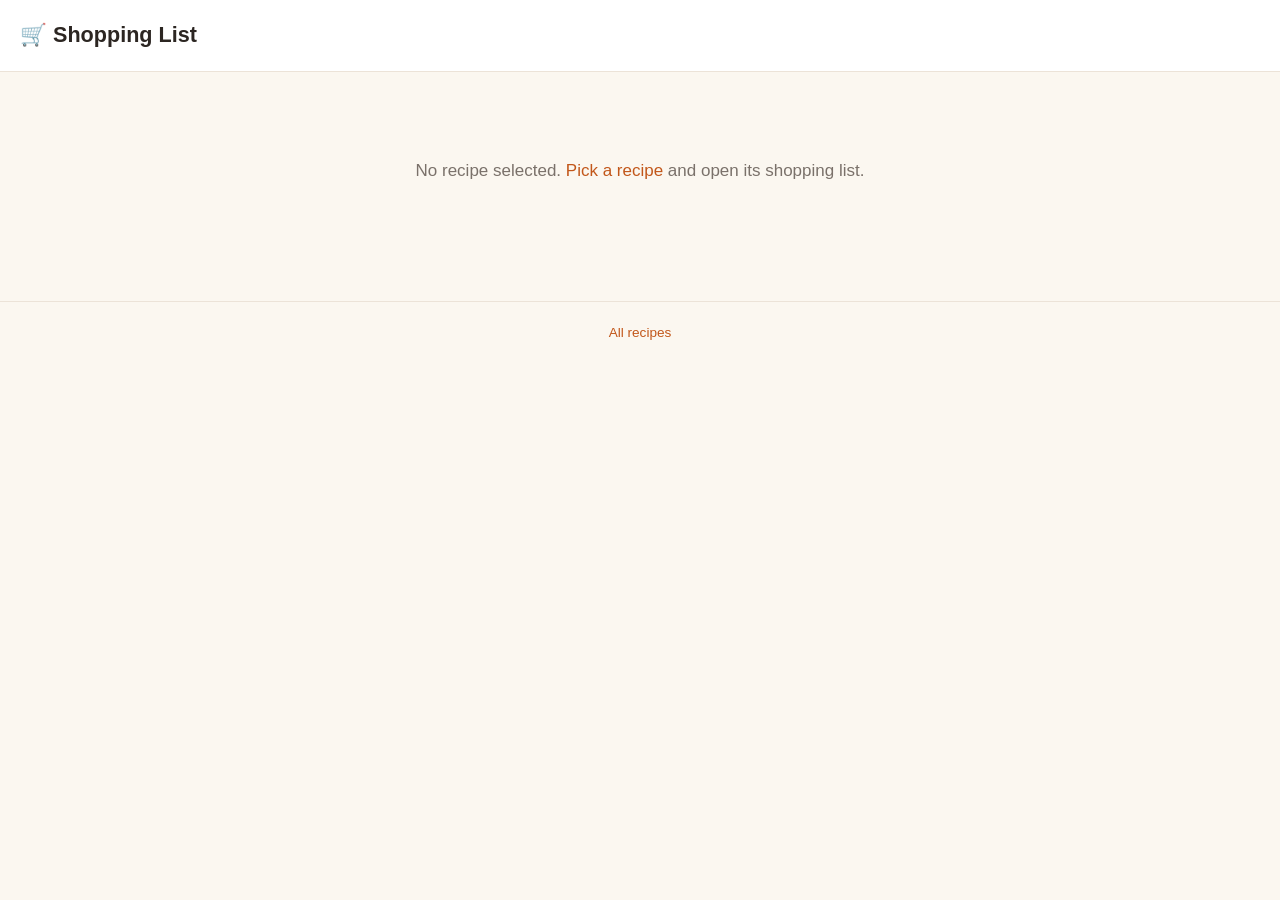
==== list.html @ 125d530e "Recipe site: gyro + alfredo, mobile shopping lists Static site (HTML/CSS/JS + recipes.json) served s" ====
<!doctype html>
<html lang="en">
<head>
  <meta charset="utf-8">
  <meta name="viewport" content="width=device-width, initial-scale=1">
  <title>Shopping List</title>
  <link rel="stylesheet" href="style.css">
  <link rel="icon" href="data:image/svg+xml,<svg xmlns='http://www.w3.org/2000/svg' viewBox='0 0 100 100'><text y='.9em' font-size='90'>🛒</text></svg>">
</head>
<body>
  <header class="site-header">
    <a href="#" id="brand" class="brand">🛒 Shopping List</a>
  </header>

  <main id="app">
    <p class="loading">Loading…</p>
  </main>

  <footer class="site-footer">
    <p><a href="index.html">All recipes</a></p>
  </footer>

  <script>
  "use strict";
  const app = document.getElementById("app");
  const params = new URLSearchParams(location.search);
  const id = params.get("r");

  function escapeHtml(s) {
    return String(s)
      .replace(/&/g, "&amp;").replace(/</g, "&lt;").replace(/>/g, "&gt;")
      .replace(/"/g, "&quot;").replace(/'/g, "&#39;");
  }

  const storeKey = (rid) => "shoplist:" + rid;
  function loadChecked(rid) {
    try { return new Set(JSON.parse(localStorage.getItem(storeKey(rid)) || "[]")); }
    catch (e) { return new Set(); }
  }
  function saveChecked(rid, set) {
    try { localStorage.setItem(storeKey(rid), JSON.stringify([...set])); } catch (e) {}
  }

  if (!id) {
    app.innerHTML = '<p class="empty">No recipe selected. <a href="index.html">Pick a recipe</a> and open its shopping list.</p>';
  } else {
    fetch("recipes.json", { cache: "no-cache" })
      .then((r) => { if (!r.ok) throw new Error("HTTP " + r.status); return r.json(); })
      .then((data) => {
        const recipe = (data || []).find((x) => x.id === id);
        if (!recipe || !recipe.shopping) {
          app.innerHTML = '<p class="empty">No shopping list for this recipe.</p>';
          return;
        }
        render(recipe);
      })
      .catch((err) => {
        app.innerHTML = '<p class="empty">Could not load list — ' + escapeHtml(err.message) + '</p>';
      });
  }

  function render(recipe) {
    document.title = "Shopping · " + recipe.title;
    document.getElementById("brand").textContent = "🛒 " + recipe.title;

    const checked = loadChecked(recipe.id);
    // Build a stable key for each item so ticks survive reloads.
    let n = 0;
    const sections = recipe.shopping.map((sec) => {
      const items = (sec.items || []).map((it) => {
        const key = "i" + (n++);
        const on = checked.has(key);
        return (
          '<li class="shop-item' + (on ? " done" : "") + '" data-key="' + key + '">' +
          '<span class="check"></span>' +
          '<span class="shop-body">' +
          '<span class="shop-name">' + escapeHtml(it.name) + "</span>" +
          (it.hint ? '<span class="shop-hint">' + escapeHtml(it.hint) + "</span>" : "") +
          (it.amt ? '<span class="shop-amt">' + escapeHtml(it.amt) + "</span>" : "") +
          "</span></li>"
        );
      }).join("");
      return (
        '<section class="shop-section"><h2 class="shop-head">' +
        escapeHtml(sec.section) + "</h2><ul class=\"shop-list\">" + items + "</ul></section>"
      );
    }).join("");

    app.innerHTML =
      '<a class="back" href="index.html#/recipe/' + encodeURIComponent(recipe.id) + '">← ' + escapeHtml(recipe.title) + "</a>" +
      '<div class="progress-wrap"><div class="progress-num"><span id="got">0</span>/<span id="total">0</span></div>' +
      '<div class="progress-track"><div class="progress-fill" id="fill"></div></div>' +
      '<button class="reset-btn" id="reset">Reset</button></div>' +
      sections;

    const items = [...app.querySelectorAll(".shop-item")];
    const got = document.getElementById("got");
    const total = document.getElementById("total");
    const fill = document.getElementById("fill");
    total.textContent = items.length;

    function update() {
      const done = items.filter((i) => i.classList.contains("done")).length;
      got.textContent = done;
      fill.style.width = (items.length ? Math.round((done / items.length) * 100) : 0) + "%";
    }
    items.forEach((li) => {
      li.addEventListener("click", () => {
        li.classList.toggle("done");
        const key = li.dataset.key;
        if (li.classList.contains("done")) checked.add(key); else checked.delete(key);
        saveChecked(recipe.id, checked);
        update();
      });
    });
    document.getElementById("reset").addEventListener("click", () => {
      items.forEach((i) => i.classList.remove("done"));
      checked.clear();
      saveChecked(recipe.id, checked);
      update();
    });
    update();
  }
  </script>
</body>
</html>
---- style.css ----
:root {
  --bg: #fbf7f0;
  --card: #ffffff;
  --ink: #2c2622;
  --muted: #7a716a;
  --accent: #c2571a;
  --accent-soft: #f3e3d6;
  --border: #ece3d8;
  --shadow: 0 1px 3px rgba(60, 40, 20, 0.08), 0 6px 18px rgba(60, 40, 20, 0.05);
  --radius: 14px;
  --maxw: 820px;
}

* { box-sizing: border-box; }

html { -webkit-text-size-adjust: 100%; }

body {
  margin: 0;
  background: var(--bg);
  color: var(--ink);
  font: 17px/1.6 -apple-system, BlinkMacSystemFont, "Segoe UI", Roboto, Helvetica, Arial, sans-serif;
}

a { color: var(--accent); text-decoration: none; }
a:hover { text-decoration: underline; }

.site-header {
  border-bottom: 1px solid var(--border);
  background: var(--card);
}
.brand {
  display: inline-block;
  max-width: var(--maxw);
  margin: 0 auto;
  padding: 18px 20px;
  width: 100%;
  font-size: 1.35rem;
  font-weight: 700;
  color: var(--ink);
}
.brand:hover { text-decoration: none; }

main {
  max-width: var(--maxw);
  margin: 0 auto;
  padding: 28px 20px 60px;
}

.loading { color: var(--muted); }

/* Search + filters */
.toolbar { margin-bottom: 24px; }
.search {
  width: 100%;
  padding: 13px 16px;
  font-size: 1rem;
  border: 1px solid var(--border);
  border-radius: var(--radius);
  background: var(--card);
  color: var(--ink);
  box-shadow: var(--shadow);
}
.search:focus { outline: 2px solid var(--accent); outline-offset: 1px; }

.tags-row { display: flex; flex-wrap: wrap; gap: 8px; margin-top: 14px; }
.tag-chip {
  border: 1px solid var(--border);
  background: var(--card);
  color: var(--muted);
  padding: 5px 12px;
  border-radius: 999px;
  font-size: 0.85rem;
  cursor: pointer;
}
.tag-chip:hover { border-color: var(--accent); color: var(--accent); }
.tag-chip.active { background: var(--accent); border-color: var(--accent); color: #fff; }

/* Recipe cards grid */
.grid {
  display: grid;
  grid-template-columns: repeat(auto-fill, minmax(230px, 1fr));
  gap: 16px;
}
.card {
  display: block;
  background: var(--card);
  border: 1px solid var(--border);
  border-radius: var(--radius);
  padding: 18px 20px;
  box-shadow: var(--shadow);
  color: var(--ink);
  transition: transform 0.12s ease, box-shadow 0.12s ease;
}
.card:hover {
  text-decoration: none;
  transform: translateY(-2px);
  box-shadow: 0 2px 6px rgba(60,40,20,0.1), 0 12px 28px rgba(60,40,20,0.09);
}
.card h2 { margin: 0 0 6px; font-size: 1.15rem; }
.card p { margin: 0 0 12px; color: var(--muted); font-size: 0.94rem; }
.card .meta { font-size: 0.82rem; color: var(--muted); }

.mini-tags { display: flex; flex-wrap: wrap; gap: 6px; margin-top: 12px; }
.mini-tag {
  font-size: 0.72rem;
  background: var(--accent-soft);
  color: var(--accent);
  padding: 3px 9px;
  border-radius: 999px;
}

.empty { color: var(--muted); text-align: center; padding: 40px 0; }

/* Recipe detail */
.back { display: inline-block; margin-bottom: 18px; font-size: 0.92rem; }
.recipe-title { margin: 0 0 8px; font-size: 2rem; line-height: 1.2; }
.recipe-desc { margin: 0 0 18px; color: var(--muted); font-size: 1.05rem; }

.stats {
  display: flex;
  flex-wrap: wrap;
  gap: 22px;
  padding: 16px 20px;
  background: var(--card);
  border: 1px solid var(--border);
  border-radius: var(--radius);
  box-shadow: var(--shadow);
  margin-bottom: 26px;
}
.stat .label { display: block; font-size: 0.72rem; text-transform: uppercase; letter-spacing: 0.05em; color: var(--muted); }
.stat .value { font-weight: 600; }

.section-title {
  font-size: 1.25rem;
  margin: 28px 0 12px;
  padding-bottom: 8px;
  border-bottom: 2px solid var(--accent-soft);
}

.ing-group {
  font-size: 0.78rem;
  text-transform: uppercase;
  letter-spacing: 0.06em;
  color: var(--accent);
  margin: 20px 0 4px;
}
.ing-group:first-of-type { margin-top: 4px; }

.ingredients { list-style: none; padding: 0; margin: 0; }
.ingredients li {
  padding: 8px 0 8px 30px;
  position: relative;
  border-bottom: 1px solid var(--border);
}
.ingredients li:before {
  content: "";
  position: absolute;
  left: 6px; top: 16px;
  width: 8px; height: 8px;
  border-radius: 50%;
  background: var(--accent);
}

.steps { padding-left: 0; margin: 0; counter-reset: step; list-style: none; }
.steps li {
  position: relative;
  padding: 4px 0 18px 46px;
  counter-increment: step;
}
.steps li:before {
  content: counter(step);
  position: absolute;
  left: 0; top: 0;
  width: 30px; height: 30px;
  background: var(--accent);
  color: #fff;
  border-radius: 50%;
  display: grid;
  place-items: center;
  font-size: 0.9rem;
  font-weight: 700;
}

.variations { padding-left: 22px; margin: 0; }
.variations li { padding: 6px 0; }

.notes {
  margin-top: 24px;
  padding: 16px 20px;
  background: var(--accent-soft);
  border-radius: var(--radius);
  font-size: 0.96rem;
}
.notes strong { color: var(--accent); }

.detail-actions {
  float: right;
  display: flex;
  gap: 10px;
}
.print-btn, .shop-btn {
  border: 1px solid var(--border);
  background: var(--card);
  color: var(--muted);
  padding: 7px 14px;
  border-radius: 999px;
  font-size: 0.85rem;
  cursor: pointer;
  line-height: 1.4;
}
.print-btn:hover, .shop-btn:hover { border-color: var(--accent); color: var(--accent); text-decoration: none; }
.shop-btn { background: var(--accent); border-color: var(--accent); color: #fff; }
.shop-btn:hover { color: #fff; opacity: 0.9; }

/* Shopping list page */
.progress-wrap {
  display: flex;
  align-items: center;
  gap: 16px;
  margin: 6px 0 26px;
  padding: 14px 0;
  border-top: 2px solid var(--border);
  border-bottom: 2px solid var(--border);
}
.progress-num { font-weight: 700; font-size: 1.2rem; white-space: nowrap; }
.progress-track { flex: 1; height: 8px; background: var(--accent-soft); border-radius: 20px; overflow: hidden; }
.progress-fill { height: 100%; width: 0; background: var(--accent); transition: width 0.2s ease; }
.reset-btn {
  border: 1px solid var(--border);
  background: var(--card);
  color: var(--muted);
  padding: 6px 12px;
  border-radius: 999px;
  font-size: 0.8rem;
  cursor: pointer;
}
.reset-btn:hover { border-color: var(--accent); color: var(--accent); }

.shop-section { margin-bottom: 22px; }
.shop-head {
  font-size: 0.82rem;
  text-transform: uppercase;
  letter-spacing: 0.06em;
  color: var(--accent);
  padding-bottom: 6px;
  margin: 0 0 4px;
  border-bottom: 1.5px solid var(--border);
}
.shop-list { list-style: none; padding: 0; margin: 0; }
.shop-item {
  display: flex;
  align-items: flex-start;
  gap: 14px;
  padding: 14px 4px;
  border-bottom: 1px solid var(--border);
  cursor: pointer;
  user-select: none;
  -webkit-tap-highlight-color: transparent;
}
.shop-item:last-child { border-bottom: none; }
.check {
  flex: none;
  width: 26px; height: 26px;
  margin-top: 1px;
  border: 2px solid var(--accent);
  border-radius: 6px;
  position: relative;
  transition: background 0.15s;
}
.shop-item.done .check { background: var(--accent); }
.shop-item.done .check:after {
  content: "";
  position: absolute;
  left: 8px; top: 3px;
  width: 6px; height: 12px;
  border: solid #fff;
  border-width: 0 3px 3px 0;
  transform: rotate(45deg);
}
.shop-body { flex: 1; display: flex; flex-direction: column; }
.shop-name { font-size: 1.05rem; }
.shop-hint { font-size: 0.85rem; color: var(--muted); font-style: italic; }
.shop-amt { font-size: 0.8rem; color: var(--accent); margin-top: 2px; }
.shop-item.done .shop-name { text-decoration: line-through; color: var(--muted); }
.shop-item.done .shop-hint, .shop-item.done .shop-amt, .shop-item.done .check { opacity: 0.55; }

.site-footer {
  border-top: 1px solid var(--border);
  color: var(--muted);
  font-size: 0.85rem;
  text-align: center;
  padding: 20px;
}
.site-footer p { margin: 0; }

@media (max-width: 480px) {
  .recipe-title { font-size: 1.6rem; }
  .stats { gap: 16px; }
}

@media print {
  .site-header, .site-footer, .back, .detail-actions, .progress-track, .reset-btn { display: none; }
  body { background: #fff; }
  .card, .stats, .notes { box-shadow: none; }
  main { padding-top: 0; }
  .shop-item { break-inside: avoid; }
}
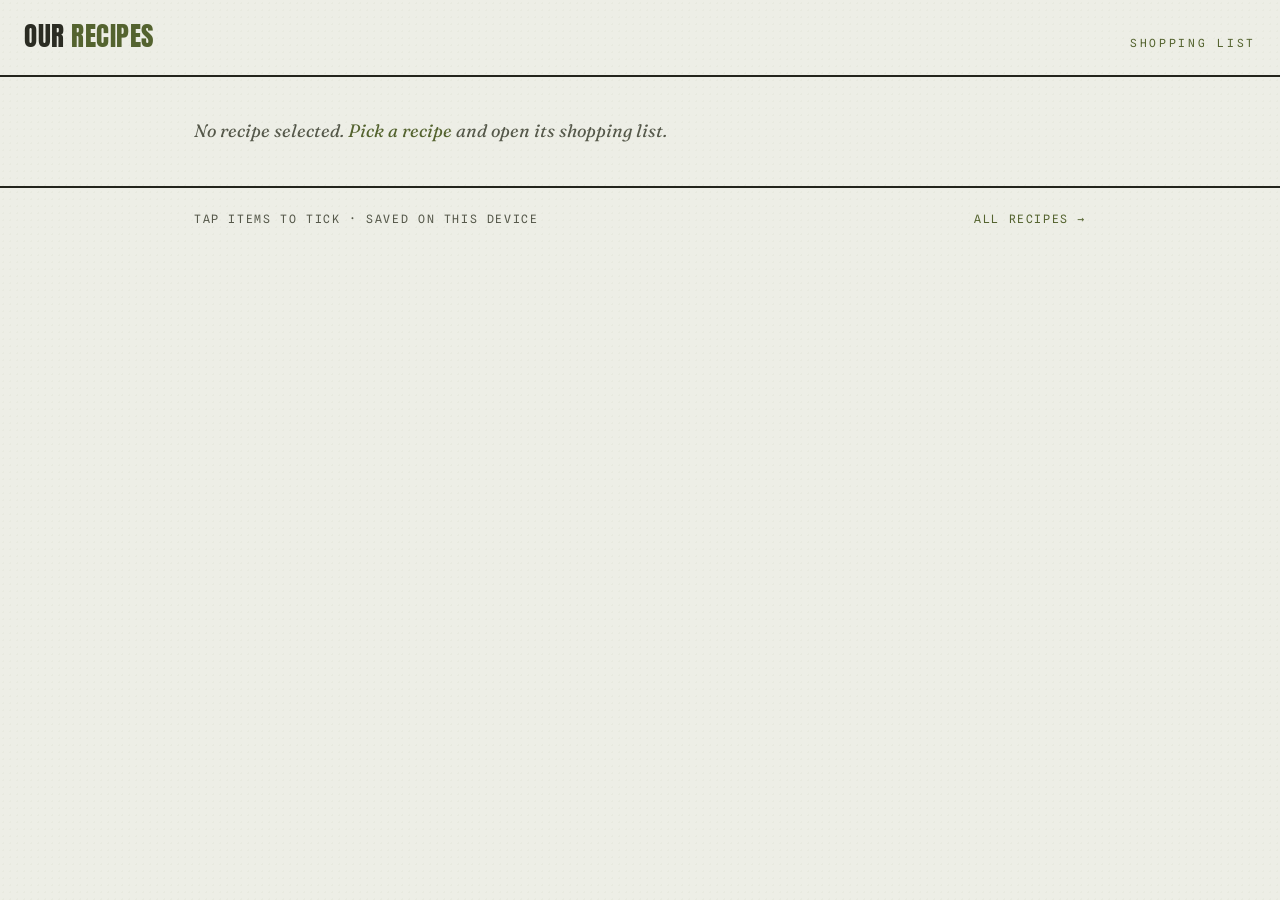
==== commit 40832dc5: "Restyle site to editorial look (Anton/Fraunces, olive & lemon) Adopt the design language of the gyro" ====
--- a/list.html
+++ b/list.html
@@ -4,20 +4,29 @@
   <meta charset="utf-8">
   <meta name="viewport" content="width=device-width, initial-scale=1">
   <title>Shopping List</title>
+  <link rel="preconnect" href="https://fonts.googleapis.com">
+  <link rel="preconnect" href="https://fonts.gstatic.com" crossorigin>
+  <link href="https://fonts.googleapis.com/css2?family=Anton&family=Fraunces:ital,opsz,wght@0,9..144,400;0,9..144,500;1,9..144,400&family=Spline+Sans+Mono:wght@500;600&display=swap" rel="stylesheet">
   <link rel="stylesheet" href="style.css">
   <link rel="icon" href="data:image/svg+xml,<svg xmlns='http://www.w3.org/2000/svg' viewBox='0 0 100 100'><text y='.9em' font-size='90'>🛒</text></svg>">
 </head>
 <body>
-  <header class="site-header">
-    <a href="#" id="brand" class="brand">🛒 Shopping List</a>
+  <header class="masthead">
+    <div class="masthead-inner">
+      <a href="index.html" class="mast-brand">Our <span class="lem">Recipes</span></a>
+      <span class="mast-tag">Shopping list</span>
+    </div>
   </header>
 
-  <main id="app">
+  <main id="app" class="wrap">
     <p class="loading">Loading…</p>
   </main>
 
   <footer class="site-footer">
-    <p><a href="index.html">All recipes</a></p>
+    <div class="wrap">
+      <span>Tap items to tick · saved on this device</span>
+      <a href="index.html">All recipes →</a>
+    </div>
   </footer>
 
   <script>
@@ -61,10 +70,8 @@
 
   function render(recipe) {
     document.title = "Shopping · " + recipe.title;
-    document.getElementById("brand").textContent = "🛒 " + recipe.title;
 
     const checked = loadChecked(recipe.id);
-    // Build a stable key for each item so ticks survive reloads.
     let n = 0;
     const sections = recipe.shopping.map((sec) => {
       const items = (sec.items || []).map((it) => {
@@ -80,14 +87,13 @@
           "</span></li>"
         );
       }).join("");
-      return (
-        '<section class="shop-section"><h2 class="shop-head">' +
-        escapeHtml(sec.section) + "</h2><ul class=\"shop-list\">" + items + "</ul></section>"
-      );
+      return '<section class="shop-section"><h2 class="shop-head">' +
+        escapeHtml(sec.section) + '</h2><ul class="shop-list">' + items + "</ul></section>";
     }).join("");
 
     app.innerHTML =
       '<a class="back" href="index.html#/recipe/' + encodeURIComponent(recipe.id) + '">← ' + escapeHtml(recipe.title) + "</a>" +
+      '<div class="eyebrow">Shopping list · ' + escapeHtml(recipe.title) + "</div>" +
       '<div class="progress-wrap"><div class="progress-num"><span id="got">0</span>/<span id="total">0</span></div>' +
       '<div class="progress-track"><div class="progress-fill" id="fill"></div></div>' +
       '<button class="reset-btn" id="reset">Reset</button></div>' +
--- a/style.css
+++ b/style.css
@@ -1,308 +1,293 @@
-:root {
-  --bg: #fbf7f0;
-  --card: #ffffff;
-  --ink: #2c2622;
-  --muted: #7a716a;
-  --accent: #c2571a;
-  --accent-soft: #f3e3d6;
-  --border: #ece3d8;
-  --shadow: 0 1px 3px rgba(60, 40, 20, 0.08), 0 6px 18px rgba(60, 40, 20, 0.05);
-  --radius: 14px;
-  --maxw: 820px;
-}
-
-* { box-sizing: border-box; }
-
-html { -webkit-text-size-adjust: 100%; }
-
-body {
-  margin: 0;
-  background: var(--bg);
-  color: var(--ink);
-  font: 17px/1.6 -apple-system, BlinkMacSystemFont, "Segoe UI", Roboto, Helvetica, Arial, sans-serif;
-}
-
-a { color: var(--accent); text-decoration: none; }
-a:hover { text-decoration: underline; }
-
-.site-header {
-  border-bottom: 1px solid var(--border);
-  background: var(--card);
-}
-.brand {
-  display: inline-block;
-  max-width: var(--maxw);
-  margin: 0 auto;
-  padding: 18px 20px;
-  width: 100%;
-  font-size: 1.35rem;
-  font-weight: 700;
-  color: var(--ink);
-}
-.brand:hover { text-decoration: none; }
-
-main {
-  max-width: var(--maxw);
-  margin: 0 auto;
-  padding: 28px 20px 60px;
-}
-
-.loading { color: var(--muted); }
-
-/* Search + filters */
-.toolbar { margin-bottom: 24px; }
-.search {
-  width: 100%;
-  padding: 13px 16px;
-  font-size: 1rem;
-  border: 1px solid var(--border);
-  border-radius: var(--radius);
-  background: var(--card);
-  color: var(--ink);
-  box-shadow: var(--shadow);
-}
-.search:focus { outline: 2px solid var(--accent); outline-offset: 1px; }
-
-.tags-row { display: flex; flex-wrap: wrap; gap: 8px; margin-top: 14px; }
-.tag-chip {
-  border: 1px solid var(--border);
-  background: var(--card);
-  color: var(--muted);
-  padding: 5px 12px;
-  border-radius: 999px;
-  font-size: 0.85rem;
-  cursor: pointer;
-}
-.tag-chip:hover { border-color: var(--accent); color: var(--accent); }
-.tag-chip.active { background: var(--accent); border-color: var(--accent); color: #fff; }
-
-/* Recipe cards grid */
-.grid {
-  display: grid;
-  grid-template-columns: repeat(auto-fill, minmax(230px, 1fr));
-  gap: 16px;
-}
-.card {
-  display: block;
-  background: var(--card);
-  border: 1px solid var(--border);
-  border-radius: var(--radius);
-  padding: 18px 20px;
-  box-shadow: var(--shadow);
-  color: var(--ink);
-  transition: transform 0.12s ease, box-shadow 0.12s ease;
-}
-.card:hover {
-  text-decoration: none;
-  transform: translateY(-2px);
-  box-shadow: 0 2px 6px rgba(60,40,20,0.1), 0 12px 28px rgba(60,40,20,0.09);
-}
-.card h2 { margin: 0 0 6px; font-size: 1.15rem; }
-.card p { margin: 0 0 12px; color: var(--muted); font-size: 0.94rem; }
-.card .meta { font-size: 0.82rem; color: var(--muted); }
-
-.mini-tags { display: flex; flex-wrap: wrap; gap: 6px; margin-top: 12px; }
-.mini-tag {
-  font-size: 0.72rem;
-  background: var(--accent-soft);
-  color: var(--accent);
-  padding: 3px 9px;
-  border-radius: 999px;
-}
-
-.empty { color: var(--muted); text-align: center; padding: 40px 0; }
-
-/* Recipe detail */
-.back { display: inline-block; margin-bottom: 18px; font-size: 0.92rem; }
-.recipe-title { margin: 0 0 8px; font-size: 2rem; line-height: 1.2; }
-.recipe-desc { margin: 0 0 18px; color: var(--muted); font-size: 1.05rem; }
-
-.stats {
-  display: flex;
-  flex-wrap: wrap;
-  gap: 22px;
-  padding: 16px 20px;
-  background: var(--card);
-  border: 1px solid var(--border);
-  border-radius: var(--radius);
-  box-shadow: var(--shadow);
-  margin-bottom: 26px;
-}
-.stat .label { display: block; font-size: 0.72rem; text-transform: uppercase; letter-spacing: 0.05em; color: var(--muted); }
-.stat .value { font-weight: 600; }
-
-.section-title {
-  font-size: 1.25rem;
-  margin: 28px 0 12px;
-  padding-bottom: 8px;
-  border-bottom: 2px solid var(--accent-soft);
-}
-
-.ing-group {
-  font-size: 0.78rem;
-  text-transform: uppercase;
-  letter-spacing: 0.06em;
-  color: var(--accent);
-  margin: 20px 0 4px;
-}
-.ing-group:first-of-type { margin-top: 4px; }
-
-.ingredients { list-style: none; padding: 0; margin: 0; }
-.ingredients li {
-  padding: 8px 0 8px 30px;
-  position: relative;
-  border-bottom: 1px solid var(--border);
-}
-.ingredients li:before {
-  content: "";
-  position: absolute;
-  left: 6px; top: 16px;
-  width: 8px; height: 8px;
-  border-radius: 50%;
-  background: var(--accent);
-}
-
-.steps { padding-left: 0; margin: 0; counter-reset: step; list-style: none; }
-.steps li {
-  position: relative;
-  padding: 4px 0 18px 46px;
-  counter-increment: step;
-}
-.steps li:before {
-  content: counter(step);
-  position: absolute;
-  left: 0; top: 0;
-  width: 30px; height: 30px;
-  background: var(--accent);
-  color: #fff;
-  border-radius: 50%;
-  display: grid;
-  place-items: center;
-  font-size: 0.9rem;
-  font-weight: 700;
-}
-
-.variations { padding-left: 22px; margin: 0; }
-.variations li { padding: 6px 0; }
-
-.notes {
-  margin-top: 24px;
-  padding: 16px 20px;
-  background: var(--accent-soft);
-  border-radius: var(--radius);
-  font-size: 0.96rem;
-}
-.notes strong { color: var(--accent); }
-
-.detail-actions {
-  float: right;
-  display: flex;
-  gap: 10px;
-}
-.print-btn, .shop-btn {
-  border: 1px solid var(--border);
-  background: var(--card);
-  color: var(--muted);
-  padding: 7px 14px;
-  border-radius: 999px;
-  font-size: 0.85rem;
-  cursor: pointer;
-  line-height: 1.4;
-}
-.print-btn:hover, .shop-btn:hover { border-color: var(--accent); color: var(--accent); text-decoration: none; }
-.shop-btn { background: var(--accent); border-color: var(--accent); color: #fff; }
-.shop-btn:hover { color: #fff; opacity: 0.9; }
-
-/* Shopping list page */
-.progress-wrap {
-  display: flex;
-  align-items: center;
-  gap: 16px;
-  margin: 6px 0 26px;
-  padding: 14px 0;
-  border-top: 2px solid var(--border);
-  border-bottom: 2px solid var(--border);
-}
-.progress-num { font-weight: 700; font-size: 1.2rem; white-space: nowrap; }
-.progress-track { flex: 1; height: 8px; background: var(--accent-soft); border-radius: 20px; overflow: hidden; }
-.progress-fill { height: 100%; width: 0; background: var(--accent); transition: width 0.2s ease; }
-.reset-btn {
-  border: 1px solid var(--border);
-  background: var(--card);
-  color: var(--muted);
-  padding: 6px 12px;
-  border-radius: 999px;
-  font-size: 0.8rem;
-  cursor: pointer;
-}
-.reset-btn:hover { border-color: var(--accent); color: var(--accent); }
-
-.shop-section { margin-bottom: 22px; }
-.shop-head {
-  font-size: 0.82rem;
-  text-transform: uppercase;
-  letter-spacing: 0.06em;
-  color: var(--accent);
-  padding-bottom: 6px;
-  margin: 0 0 4px;
-  border-bottom: 1.5px solid var(--border);
-}
-.shop-list { list-style: none; padding: 0; margin: 0; }
-.shop-item {
-  display: flex;
-  align-items: flex-start;
-  gap: 14px;
-  padding: 14px 4px;
-  border-bottom: 1px solid var(--border);
-  cursor: pointer;
-  user-select: none;
-  -webkit-tap-highlight-color: transparent;
-}
-.shop-item:last-child { border-bottom: none; }
-.check {
-  flex: none;
-  width: 26px; height: 26px;
-  margin-top: 1px;
-  border: 2px solid var(--accent);
-  border-radius: 6px;
-  position: relative;
-  transition: background 0.15s;
-}
-.shop-item.done .check { background: var(--accent); }
-.shop-item.done .check:after {
-  content: "";
-  position: absolute;
-  left: 8px; top: 3px;
-  width: 6px; height: 12px;
-  border: solid #fff;
-  border-width: 0 3px 3px 0;
-  transform: rotate(45deg);
-}
-.shop-body { flex: 1; display: flex; flex-direction: column; }
-.shop-name { font-size: 1.05rem; }
-.shop-hint { font-size: 0.85rem; color: var(--muted); font-style: italic; }
-.shop-amt { font-size: 0.8rem; color: var(--accent); margin-top: 2px; }
-.shop-item.done .shop-name { text-decoration: line-through; color: var(--muted); }
-.shop-item.done .shop-hint, .shop-item.done .shop-amt, .shop-item.done .check { opacity: 0.55; }
-
-.site-footer {
-  border-top: 1px solid var(--border);
-  color: var(--muted);
-  font-size: 0.85rem;
-  text-align: center;
-  padding: 20px;
-}
-.site-footer p { margin: 0; }
-
-@media (max-width: 480px) {
-  .recipe-title { font-size: 1.6rem; }
-  .stats { gap: 16px; }
-}
-
-@media print {
-  .site-header, .site-footer, .back, .detail-actions, .progress-track, .reset-btn { display: none; }
-  body { background: #fff; }
-  .card, .stats, .notes { box-shadow: none; }
-  main { padding-top: 0; }
-  .shop-item { break-inside: avoid; }
-}
+/* ============================================================
+   Our Recipes — editorial style (adapted from the gyro page)
+   Anton display · Fraunces body · Spline Sans Mono labels
+   ============================================================ */
+
+:root{
+  --paper:#EDEEE6;
+  --paper-deep:#E4E5DA;
+  --ink:#23241C;
+  --ink-soft:#55584A;
+  --olive:#54632F;
+  --olive-deep:#3C471F;
+  --lemon:#E6B32C;
+  --char:#2B2C23;
+  --line:#C9CBBC;
+  --maxw:940px;
+}
+
+*{box-sizing:border-box;margin:0;padding:0}
+html{scroll-behavior:smooth;-webkit-text-size-adjust:100%}
+
+body{
+  background:var(--paper);
+  color:var(--ink);
+  font-family:'Fraunces',Georgia,serif;
+  font-size:18px;
+  line-height:1.6;
+  /* faint greaseproof-paper speckle */
+  background-image:radial-gradient(rgba(84,99,47,.035) 1px,transparent 1px);
+  background-size:7px 7px;
+}
+
+a{color:var(--olive);text-decoration:none}
+a:hover{text-decoration:underline}
+
+.wrap{max-width:var(--maxw);margin:0 auto;padding:0 24px}
+
+/* ---------- MASTHEAD ---------- */
+.masthead{border-bottom:2px solid var(--ink);background:transparent}
+.masthead-inner{
+  display:flex;align-items:baseline;justify-content:space-between;gap:16px;
+  padding:22px 24px;flex-wrap:wrap;
+}
+.mast-brand{
+  font-family:'Anton',sans-serif;font-weight:400;text-transform:uppercase;
+  letter-spacing:.02em;font-size:1.7rem;color:var(--char);line-height:1;
+}
+.mast-brand:hover{text-decoration:none;color:var(--olive)}
+.mast-brand .lem{color:var(--olive)}
+.mast-tag{
+  font-family:'Spline Sans Mono',monospace;font-size:.7rem;letter-spacing:.24em;
+  text-transform:uppercase;color:var(--olive);
+}
+
+main{padding-top:34px;padding-bottom:80px}
+.loading{color:var(--ink-soft);font-style:italic}
+
+/* ---------- EYEBROW + SECTION HEADS ---------- */
+.eyebrow{
+  font-family:'Spline Sans Mono',monospace;
+  font-size:.74rem;letter-spacing:.3em;text-transform:uppercase;
+  color:var(--olive);font-weight:600;
+  display:flex;align-items:center;gap:14px;margin-bottom:20px;
+}
+.eyebrow::after{content:"";flex:1;height:1px;background:var(--line)}
+
+.head{display:flex;align-items:baseline;gap:16px;margin:0 0 24px}
+.head .no{font-family:'Spline Sans Mono',monospace;font-weight:600;color:var(--lemon);font-size:1rem}
+.head h2{
+  font-family:'Anton',sans-serif;font-weight:400;text-transform:uppercase;
+  letter-spacing:.01em;font-size:clamp(1.6rem,5vw,2.4rem);color:var(--char);
+}
+.head .rule{flex:1;height:2px;background:var(--ink);align-self:center}
+
+/* ---------- HOME: hero + toolbar ---------- */
+.hero{margin-bottom:36px}
+.hero h1{
+  font-family:'Anton',sans-serif;font-weight:400;text-transform:uppercase;
+  line-height:.9;letter-spacing:.005em;font-size:clamp(3rem,11vw,6.4rem);color:var(--char);
+}
+.hero h1 .lem{color:var(--olive)}
+.hero .sub{margin-top:18px;max-width:52ch;font-size:1.1rem;font-style:italic;color:var(--ink-soft)}
+
+.toolbar{margin:0 0 30px}
+.search{
+  width:100%;padding:15px 18px;font-size:1rem;
+  font-family:'Fraunces',Georgia,serif;
+  border:2px solid var(--ink);border-radius:0;background:var(--paper);color:var(--ink);
+}
+.search::placeholder{font-style:italic;color:var(--ink-soft)}
+.search:focus{outline:none;border-color:var(--olive)}
+
+.tags-row{display:flex;flex-wrap:wrap;gap:8px;margin-top:14px}
+.tag-chip{
+  font-family:'Spline Sans Mono',monospace;font-size:.72rem;letter-spacing:.12em;
+  text-transform:uppercase;
+  border:1.5px solid var(--line);background:transparent;color:var(--olive);
+  padding:6px 13px;border-radius:20px;cursor:pointer;transition:all .12s;
+}
+.tag-chip:hover{border-color:var(--olive)}
+.tag-chip.active{background:var(--olive);border-color:var(--olive);color:var(--paper)}
+
+/* ---------- HOME: recipe cards ---------- */
+.grid{display:grid;grid-template-columns:1fr;gap:0}
+.card{
+  display:block;color:var(--ink);
+  padding:26px 0;border-top:1px solid var(--line);
+  transition:padding-left .14s ease;
+}
+.card:first-child{border-top:2px solid var(--ink)}
+.card:last-child{border-bottom:2px solid var(--ink)}
+.card:hover{text-decoration:none;padding-left:10px}
+.card .c-eyebrow{
+  font-family:'Spline Sans Mono',monospace;font-size:.68rem;letter-spacing:.2em;
+  text-transform:uppercase;color:var(--olive);margin-bottom:10px;
+}
+.card h2{
+  font-family:'Anton',sans-serif;font-weight:400;text-transform:uppercase;
+  letter-spacing:.01em;font-size:clamp(1.6rem,4.5vw,2.3rem);color:var(--char);line-height:1;
+}
+.card .c-desc{margin-top:10px;font-style:italic;color:var(--ink-soft);max-width:60ch}
+.card .mini-tags{display:flex;flex-wrap:wrap;gap:6px;margin-top:14px}
+.mini-tag{
+  font-family:'Spline Sans Mono',monospace;font-size:.62rem;letter-spacing:.12em;
+  text-transform:uppercase;color:var(--olive-deep);background:var(--paper-deep);
+  border:1px solid var(--line);padding:3px 9px;border-radius:20px;
+}
+@media(min-width:720px){
+  .grid{grid-template-columns:1fr 1fr}
+  .card{padding-right:26px}
+  .card:nth-child(2){border-top:2px solid var(--ink)}
+  .card:nth-last-child(2):nth-child(odd){border-bottom:2px solid var(--ink)}
+}
+
+.empty{color:var(--ink-soft);font-style:italic;padding:40px 0;grid-column:1/-1}
+
+/* ---------- DETAIL: hero ---------- */
+.back{
+  display:inline-block;margin-bottom:22px;
+  font-family:'Spline Sans Mono',monospace;font-size:.74rem;letter-spacing:.16em;
+  text-transform:uppercase;color:var(--olive);
+}
+.recipe-title{
+  font-family:'Anton',sans-serif;font-weight:400;text-transform:uppercase;
+  line-height:.9;letter-spacing:.005em;font-size:clamp(2.8rem,10vw,6rem);color:var(--char);
+  margin-bottom:8px;
+}
+.recipe-desc{margin-top:16px;max-width:54ch;font-size:1.12rem;font-style:italic;color:var(--ink-soft)}
+
+.detail-actions{display:flex;gap:12px;margin:26px 0 0;flex-wrap:wrap}
+.shop-btn,.print-btn{
+  font-family:'Spline Sans Mono',monospace;font-size:.72rem;letter-spacing:.14em;
+  text-transform:uppercase;cursor:pointer;padding:10px 16px;border-radius:2px;line-height:1;
+}
+.shop-btn{background:var(--olive);color:var(--paper);border:2px solid var(--olive)}
+.shop-btn:hover{background:var(--olive-deep);border-color:var(--olive-deep);color:var(--paper);text-decoration:none}
+.print-btn{background:transparent;color:var(--olive);border:2px solid var(--line)}
+.print-btn:hover{border-color:var(--olive)}
+
+/* ---------- DETAIL: meta strip ---------- */
+.stats{
+  display:flex;flex-wrap:wrap;gap:0;margin:34px 0 8px;
+  border-top:2px solid var(--ink);border-bottom:2px solid var(--ink);
+}
+.stat{flex:1;min-width:110px;padding:16px 20px;border-right:1px solid var(--line)}
+.stat:last-child{border-right:none}
+.stat .label{
+  display:block;font-family:'Spline Sans Mono',monospace;font-size:.66rem;
+  letter-spacing:.2em;text-transform:uppercase;color:var(--olive);margin-bottom:4px;
+}
+.stat .value{font-family:'Anton',sans-serif;font-size:1.5rem;text-transform:uppercase;color:var(--char)}
+
+/* ---------- DETAIL: section head reused (.head) ---------- */
+section.block{margin-top:56px}
+
+/* ---------- DETAIL: ingredients ---------- */
+.ing-cards{display:grid;grid-template-columns:1fr;gap:34px}
+@media(min-width:720px){.ing-cards{grid-template-columns:repeat(auto-fit,minmax(220px,1fr))}}
+.ing-card h3{
+  font-family:'Spline Sans Mono',monospace;font-weight:600;font-size:.8rem;
+  letter-spacing:.14em;text-transform:uppercase;color:var(--olive-deep);
+  padding-bottom:10px;margin-bottom:12px;border-bottom:1.5px solid var(--line);
+}
+.ingredients{list-style:none}
+.ingredients li{
+  padding:9px 0;border-bottom:1px dotted var(--line);font-size:1rem;
+}
+.ingredients li:last-child{border-bottom:none}
+
+/* ---------- DETAIL: method ---------- */
+.steps{list-style:none;counter-reset:step;max-width:64ch}
+.steps li{position:relative;padding:2px 0 26px 62px;counter-increment:step}
+.steps li::before{
+  content:counter(step,decimal-leading-zero);
+  position:absolute;left:0;top:-6px;
+  font-family:'Anton',sans-serif;font-size:1.8rem;color:var(--lemon);line-height:1;
+}
+.steps li::after{
+  content:"";position:absolute;left:16px;top:24px;bottom:4px;width:2px;background:var(--line);
+}
+.steps li:last-child::after{display:none}
+
+/* ---------- DETAIL: variations ---------- */
+.variations{list-style:none}
+.variations li{
+  padding:14px 0 14px 22px;position:relative;border-bottom:1px solid var(--line);
+}
+.variations li:last-child{border-bottom:none}
+.variations li::before{content:"";position:absolute;left:0;top:24px;width:9px;height:9px;background:var(--lemon)}
+.variations strong{font-family:'Fraunces',serif;color:var(--olive-deep)}
+
+/* ---------- DETAIL: notes callout ---------- */
+.notes{
+  margin-top:30px;border-left:4px solid var(--olive);background:var(--paper-deep);
+  padding:20px 24px;border-radius:0 2px 2px 0;font-size:1rem;
+}
+.notes strong{
+  display:block;font-family:'Spline Sans Mono',monospace;font-size:.7rem;
+  letter-spacing:.18em;text-transform:uppercase;color:var(--olive-deep);margin-bottom:8px;
+}
+
+/* ---------- SHOPPING LIST ---------- */
+.progress-wrap{
+  display:flex;align-items:center;gap:16px;margin:26px 0 8px;padding:14px 0;
+  border-top:2px solid var(--ink);border-bottom:2px solid var(--ink);
+}
+.progress-num{font-family:'Anton',sans-serif;font-size:1.8rem;color:var(--char);white-space:nowrap}
+.progress-track{flex:1;height:8px;background:var(--paper-deep);border-radius:20px;overflow:hidden}
+.progress-fill{height:100%;width:0;background:var(--lemon);transition:width .25s ease}
+.reset-btn{
+  font-family:'Spline Sans Mono',monospace;font-size:.68rem;letter-spacing:.14em;
+  text-transform:uppercase;background:transparent;border:2px solid var(--line);
+  color:var(--olive);padding:8px 14px;border-radius:2px;cursor:pointer;
+}
+.reset-btn:hover{border-color:var(--olive)}
+
+.shop-section{margin-top:34px}
+.shop-head{
+  font-family:'Anton',sans-serif;font-weight:400;text-transform:uppercase;
+  font-size:1.35rem;color:var(--char);letter-spacing:.02em;
+  padding-bottom:6px;margin-bottom:4px;border-bottom:2px solid var(--ink);
+}
+.shop-list{list-style:none}
+.shop-item{
+  display:flex;align-items:flex-start;gap:14px;padding:14px 4px;
+  border-bottom:1px dotted var(--line);cursor:pointer;user-select:none;
+  -webkit-tap-highlight-color:transparent;
+}
+.shop-item:last-child{border-bottom:none}
+.check{
+  flex:none;width:26px;height:26px;margin-top:2px;
+  border:2px solid var(--olive);border-radius:5px;position:relative;transition:background .15s;
+}
+.shop-item.done .check{background:var(--olive)}
+.shop-item.done .check::after{
+  content:"";position:absolute;left:8px;top:3px;width:6px;height:12px;
+  border:solid var(--paper);border-width:0 3px 3px 0;transform:rotate(45deg);
+}
+.shop-body{flex:1;display:flex;flex-direction:column}
+.shop-name{font-size:1.06rem}
+.shop-hint{font-size:.86rem;font-style:italic;color:var(--ink-soft);margin-top:1px}
+.shop-amt{font-family:'Spline Sans Mono',monospace;font-size:.78rem;font-weight:600;color:var(--olive);margin-top:3px}
+.shop-item.done .shop-name{text-decoration:line-through;color:var(--ink-soft)}
+.shop-item.done .shop-hint,.shop-item.done .shop-amt,.shop-item.done .check{opacity:.55}
+
+/* ---------- FOOTER ---------- */
+.site-footer{
+  border-top:2px solid var(--ink);
+}
+.site-footer .wrap{
+  padding-top:22px;padding-bottom:30px;
+  font-family:'Spline Sans Mono',monospace;font-size:.72rem;letter-spacing:.14em;
+  text-transform:uppercase;color:var(--ink-soft);
+  display:flex;justify-content:space-between;flex-wrap:wrap;gap:10px;
+}
+.site-footer a{color:var(--olive)}
+
+/* ---------- MOTION ---------- */
+@media (prefers-reduced-motion:no-preference){
+  .recipe-title,.stats,section.block,.hero,.grid{animation:rise .5s cubic-bezier(.2,.7,.3,1) both}
+  section.block:nth-of-type(2){animation-delay:.04s}
+  section.block:nth-of-type(3){animation-delay:.08s}
+}
+@keyframes rise{from{opacity:0;transform:translateY(12px)}to{opacity:1;transform:none}}
+
+/* ---------- PRINT ---------- */
+@media print{
+  body{background:#fff;background-image:none;font-size:12pt}
+  .masthead,.site-footer,.back,.detail-actions,.progress-track,.reset-btn,.toolbar{display:none}
+  section.block{animation:none;margin-top:24px;break-inside:avoid}
+  .shop-item,.steps li{break-inside:avoid}
+  .stats,.notes{box-shadow:none}
+}
